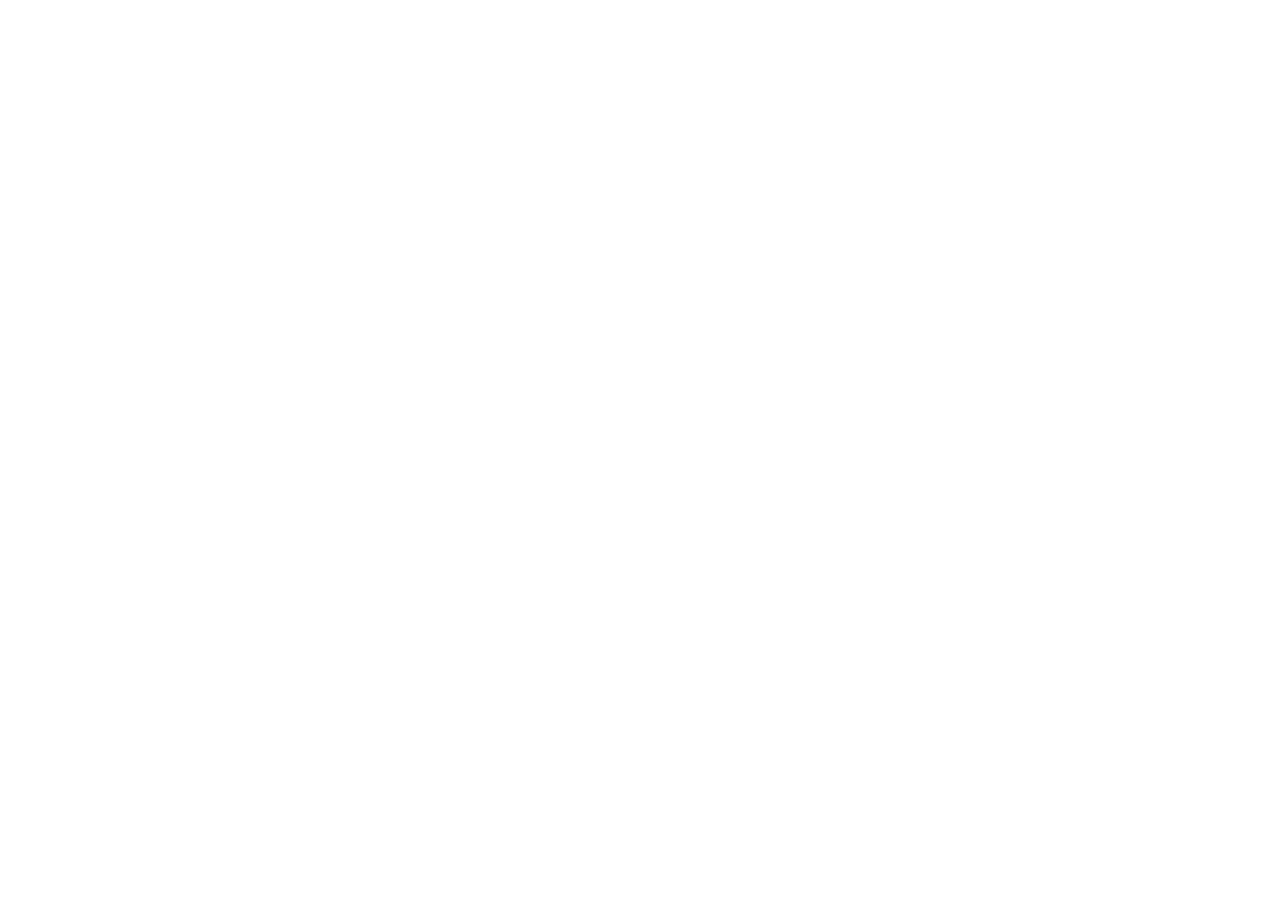
==== index.html @ 6c96a969 "commit 28/05" ====
<!DOCTYPE html>
<html lang="pt-br">
<head>
    <meta charset="UTF-8">
    <meta name="viewport" content="width=device-width, initial-scale=1.0">
    <title>Global Solution</title>
</head>
<body>
    
</body>
</html>
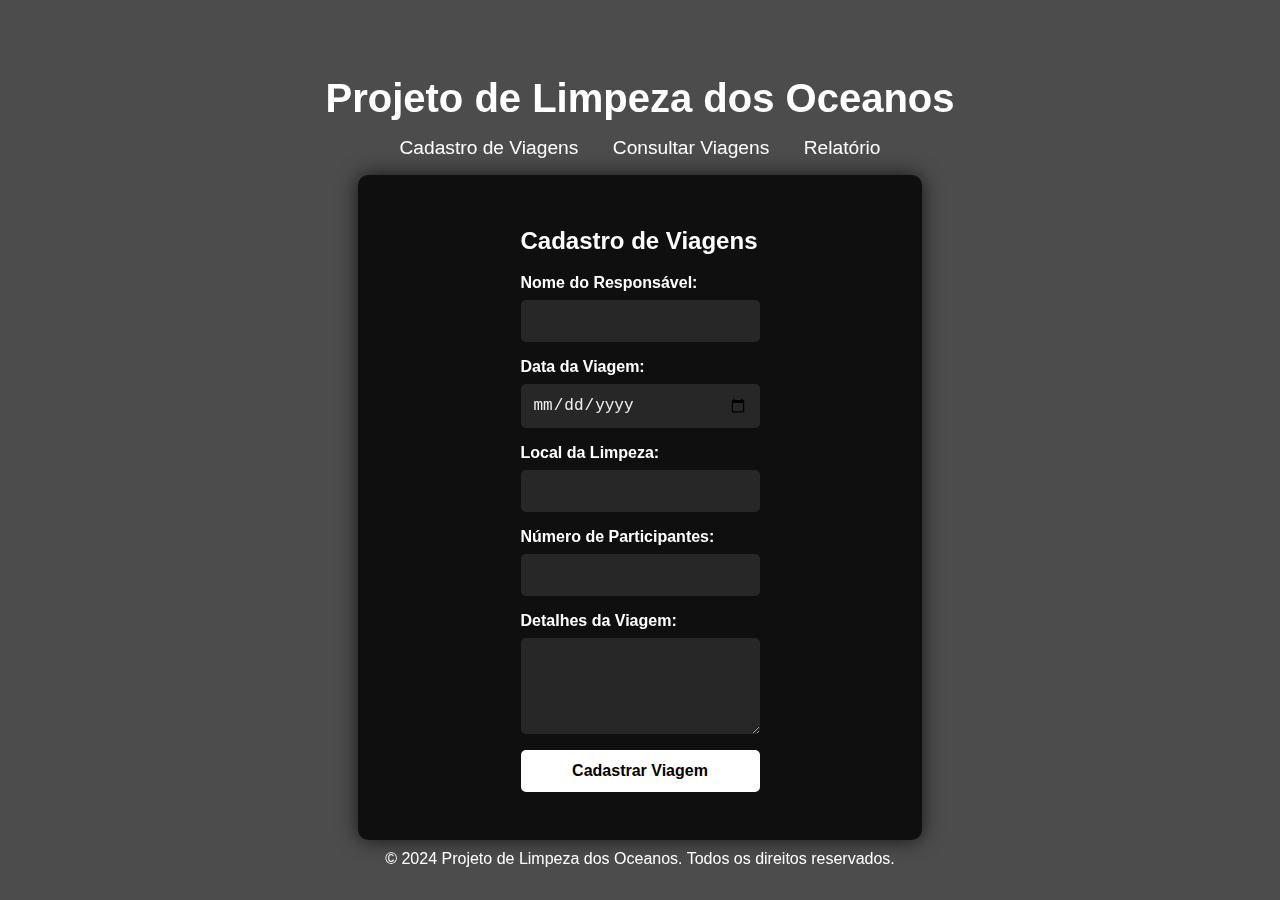
==== commit 6da0b39f: "commit 31/05 correção do nome index" ====
--- a/index.html
+++ b/index.html
@@ -1,11 +1,48 @@
 <!DOCTYPE html>
-<html lang="pt-br">
+<html lang="pt-BR">
 <head>
     <meta charset="UTF-8">
     <meta name="viewport" content="width=device-width, initial-scale=1.0">
-    <title>Global Solution</title>
+    <title>Cadastro de Viagens</title>
+    <link rel="stylesheet" href="./css/style.css">
+    <script src="./js/cadastro.js"></script>
 </head>
 <body>
-    
+    <header>
+        <h1>Projeto de Limpeza dos Oceanos</h1>
+        <nav>
+            <a href="./cadastro.html">Cadastro de Viagens</a>
+            <a href="./consulta.html">Consultar Viagens</a>
+            <a href="./relatorio.html">Relatório</a>
+        </nav>
+    </header>
+
+    <main>
+        <section class="form-section">
+            <h2>Cadastro de Viagens</h2>
+            <form id="cadastro-viagem">
+                <label for="nome">Nome do Responsável:</label>
+                <input type="text" id="nome" name="nome" required>
+                
+                <label for="data">Data da Viagem:</label>
+                <input type="date" id="data" name="data" required>
+                
+                <label for="local">Local da Limpeza:</label>
+                <input type="text" id="local" name="local" required>
+                
+                <label for="participantes">Número de Participantes:</label>
+                <input type="number" id="participantes" name="participantes" required>
+                
+                <label for="detalhes">Detalhes da Viagem:</label>
+                <textarea id="detalhes" name="detalhes" rows="4" required></textarea>
+                
+                <button type="submit">Cadastrar Viagem</button>
+            </form>
+        </section>
+    </main>
+
+    <footer>
+        <p>&copy; 2024 Projeto de Limpeza dos Oceanos. Todos os direitos reservados.</p>
+    </footer>
 </body>
-</html>+</html>
--- a/css/style.css
+++ b/css/style.css
@@ -0,0 +1,130 @@
+body {
+    font-family: Arial, sans-serif;
+    background-image: url('./img/ocean-image.jpg');
+    background-size: cover;
+    margin: 0;
+    padding: 0;
+    color: #ffffff;
+    display: flex;
+    flex-direction: column;
+    align-items: center;
+    justify-content: center;
+    height: 100vh;
+    overflow: hidden;
+}
+
+body::before {
+    content: '';
+    position: absolute;
+    top: 0;
+    left: 0;
+    right: 0;
+    bottom: 0;
+    background: rgba(0, 0, 0, 0.7);
+    z-index: 0;
+    backdrop-filter: blur(10px);
+}
+
+header {
+    z-index: 1;
+    text-align: center;
+    padding: 1rem;
+}
+
+header h1 {
+    font-size: 2.5rem;
+    margin: 0;
+    color: #ffffff;
+}
+
+nav {
+    margin-top: 1rem;
+}
+
+nav a {
+    color: #ffffff;
+    text-decoration: none;
+    margin: 0 15px;
+    font-size: 1.2rem;
+}
+
+nav a:hover {
+    text-decoration: underline;
+}
+
+main {
+    z-index: 1;
+    display: flex;
+    flex-direction: column;
+    align-items: center;
+    justify-content: center;
+    padding: 2rem;
+    width: 100%;
+    max-width: 500px;
+    background: rgba(0, 0, 0, 0.8);
+    border-radius: 10px;
+    box-shadow: 0 0 20px rgba(0, 0, 0, 0.7);
+}
+
+form {
+    display: flex;
+    flex-direction: column;
+    width: 100%;
+}
+
+label {
+    margin-bottom: 0.5rem;
+    font-weight: bold;
+}
+
+input, textarea, button {
+    margin-bottom: 1rem;
+    padding: 0.75rem;
+    border: none;
+    border-radius: 5px;
+    font-size: 1rem;
+}
+
+input, textarea {
+    background: rgba(255, 255, 255, 0.1);
+    color: #f0f0f0;
+}
+
+button {
+    background: rgb(255, 255, 255);
+    color: #000;
+    font-weight: bold;
+    cursor: pointer;
+    transition: background 0.3s;
+}
+
+button:hover {
+    background: #ffffff;
+}
+
+footer {
+    z-index: 1;
+    text-align: center;
+    padding: 1rem;
+    position: absolute;
+    bottom: 0;
+    width: 100%;
+    color: #ffffff;
+}
+
+.viagem {
+    margin-bottom: 1rem;
+    padding: 1rem;
+    background: rgba(255, 255, 255, 0.1);
+    border-radius: 5px;
+    box-shadow: 0 0 10px rgba(0, 0, 0, 0.5);
+}
+
+.viagem button {
+    background: #ff6666;
+    color: #000;
+}
+
+.viagem button:hover {
+    background: #ff3333;
+}
